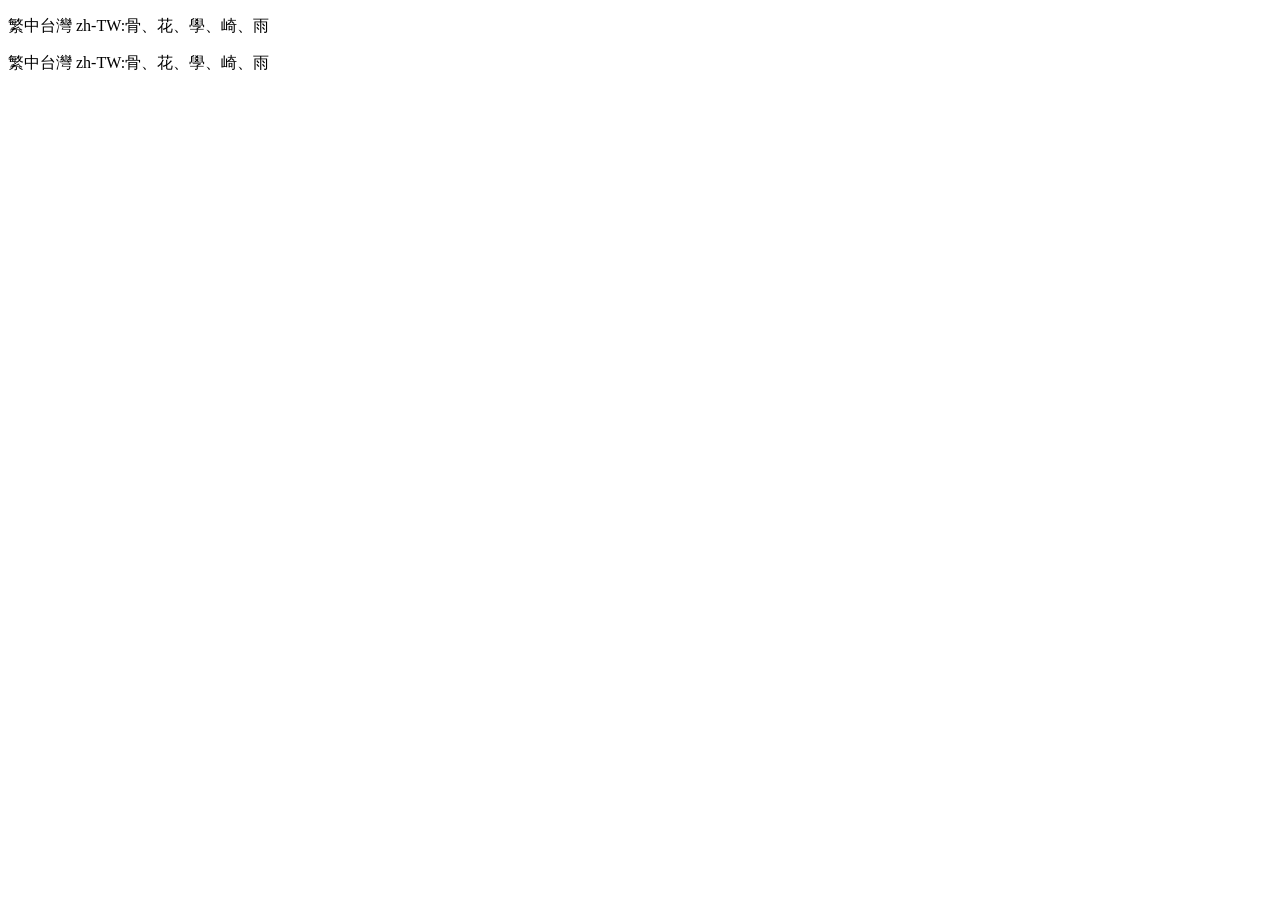
==== lang.html @ 34e7364d "lang01-v" ====
<!DOCTYPE html>
<html lang="zh">
<head>
    <meta charset="UTF-8">
    <meta name="viewport" content="width=device-width, initial-scale=1.0">
    <title>中文語系差異</title>
</head>
<body>
    <p>繁中台灣 zh-TW:骨、花、學、崎、雨</p>
    <p lang="zh-TW">繁中台灣 zh-TW:骨、花、學、崎、雨</p>
    </body>
</html>
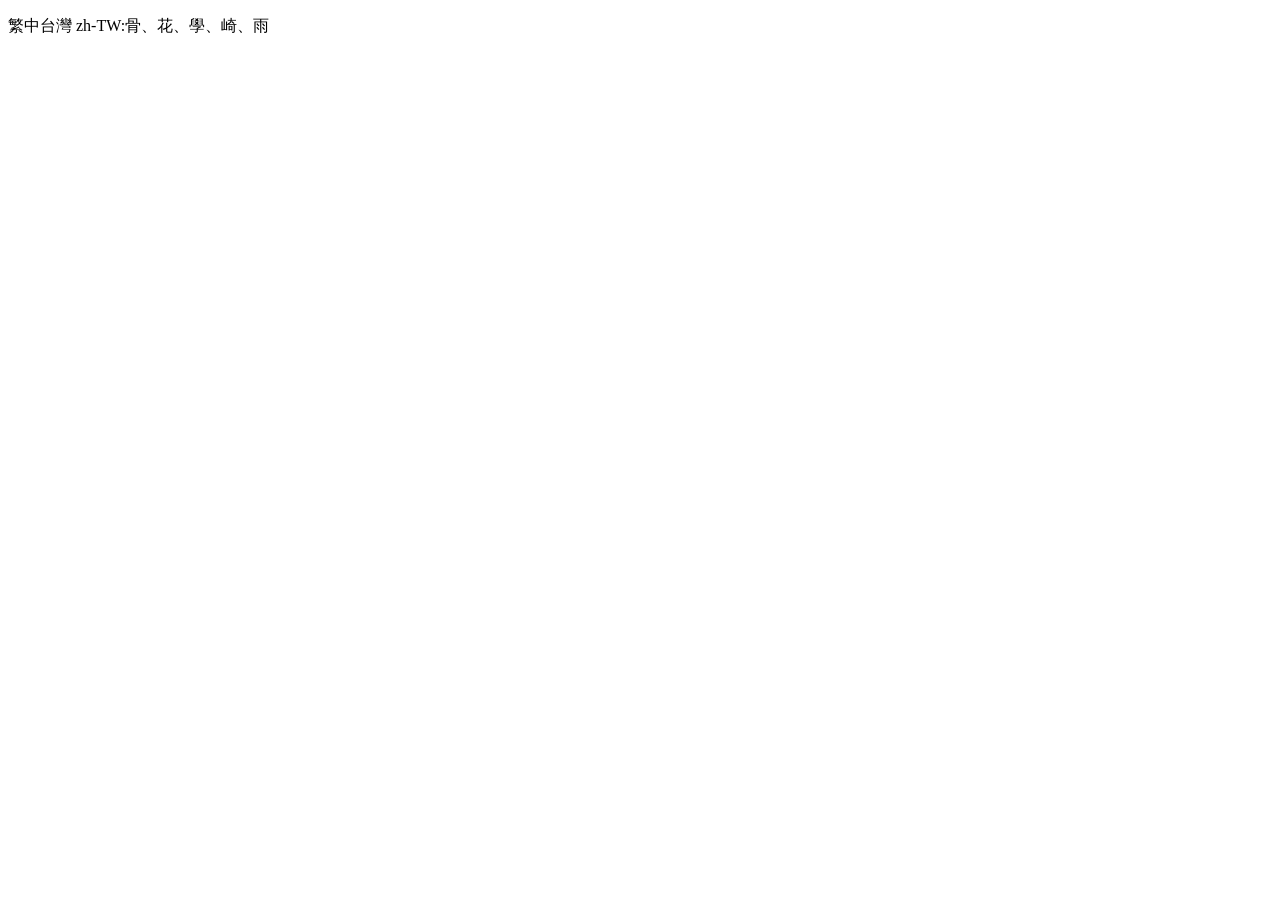
==== commit 576aca22: "lang reset" ====
--- a/lang.html
+++ b/lang.html
@@ -7,6 +7,5 @@
 </head>
 <body>
     <p>繁中台灣 zh-TW:骨、花、學、崎、雨</p>
-    <p lang="zh-TW">繁中台灣 zh-TW:骨、花、學、崎、雨</p>
     </body>
 </html>
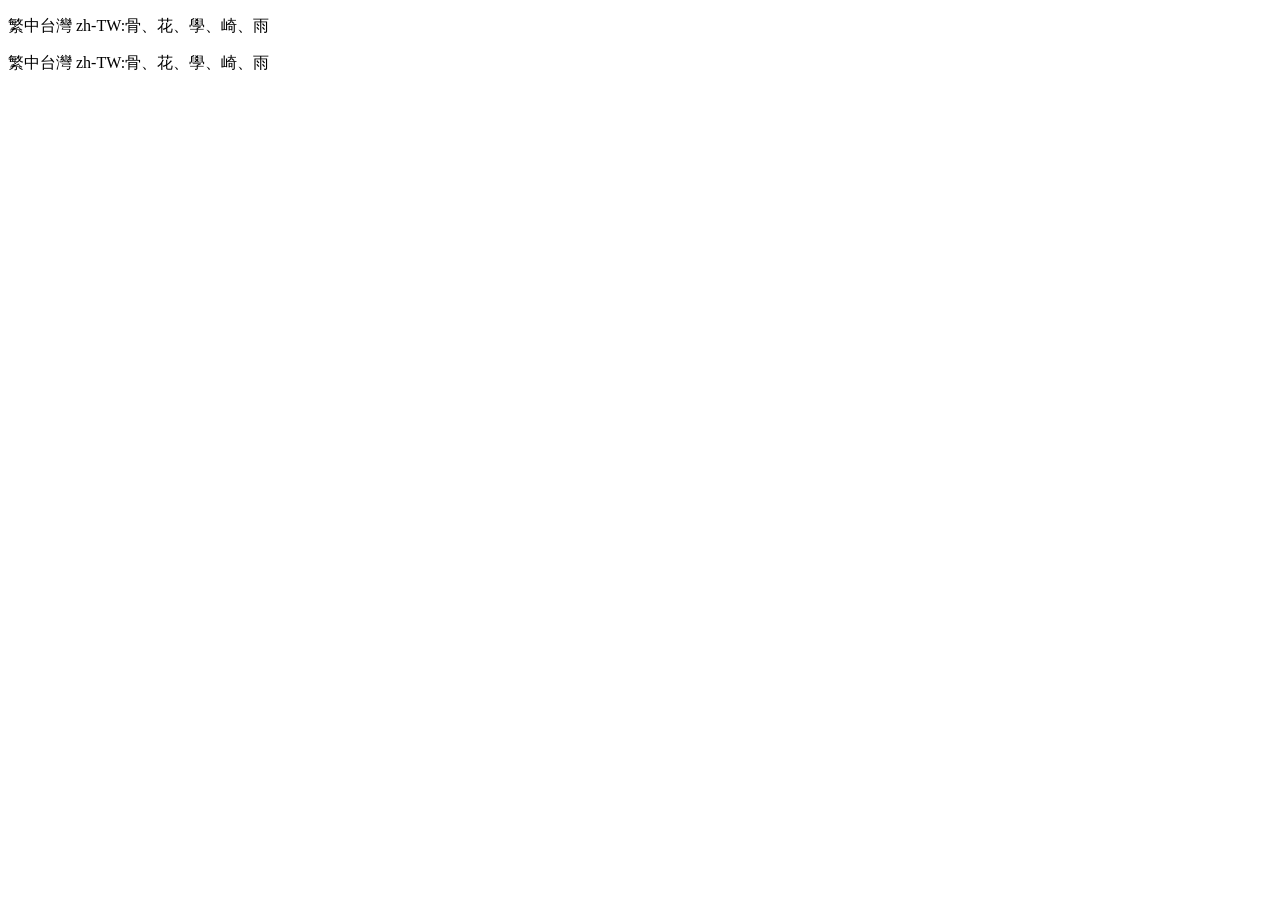
==== commit 865f20bc: "lang01-v01" ====
--- a/lang.html
+++ b/lang.html
@@ -7,5 +7,6 @@
 </head>
 <body>
     <p>繁中台灣 zh-TW:骨、花、學、崎、雨</p>
+    <p lang="zh-TW">繁中台灣 zh-TW:骨、花、學、崎、雨</p>
     </body>
 </html>
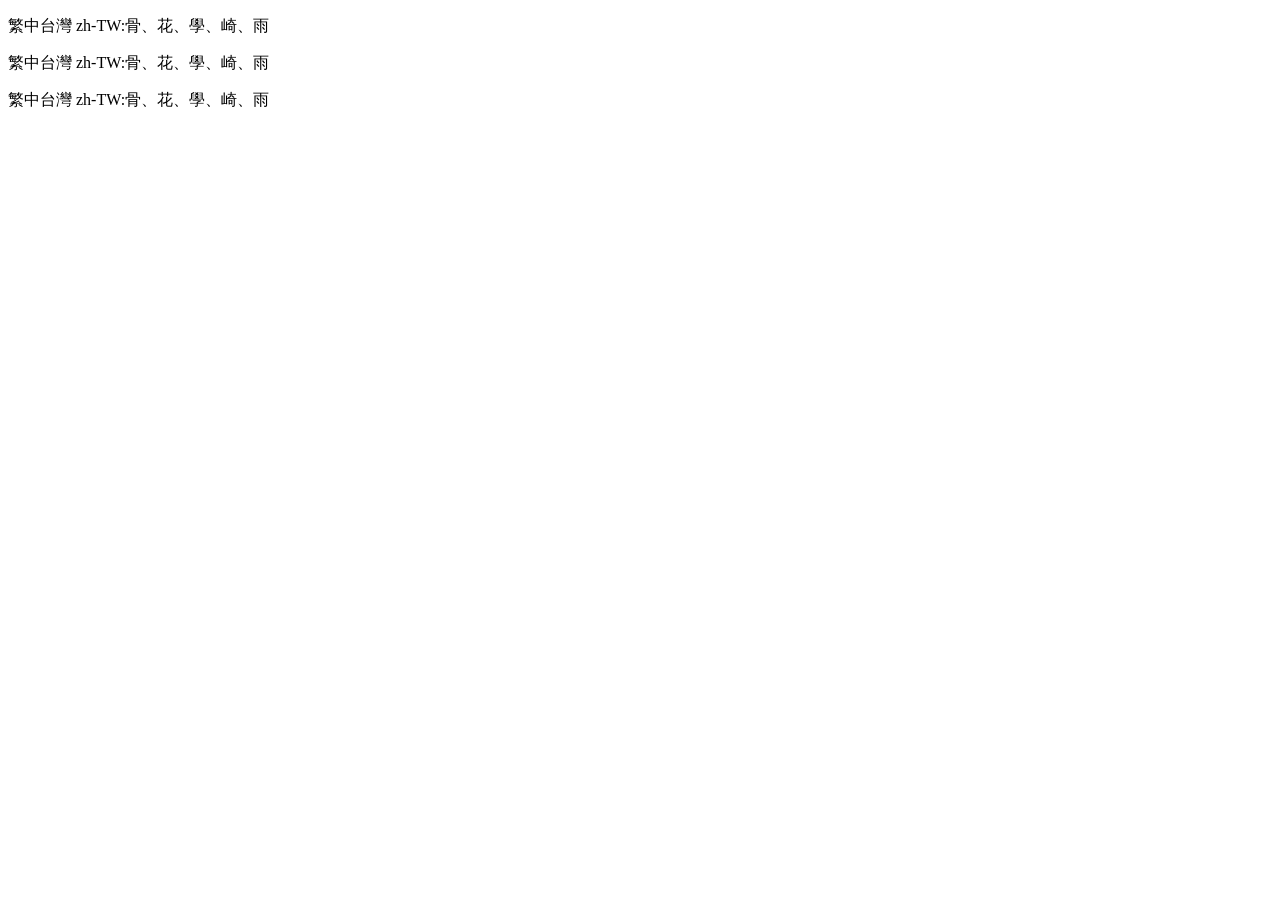
==== commit cba9cfae: "lang02-v" ====
--- a/lang.html
+++ b/lang.html
@@ -8,5 +8,6 @@
 <body>
     <p>繁中台灣 zh-TW:骨、花、學、崎、雨</p>
     <p lang="zh-TW">繁中台灣 zh-TW:骨、花、學、崎、雨</p>
+    <p lang="zh-Hant-TW">繁中台灣 zh-TW:骨、花、學、崎、雨</p>
     </body>
 </html>
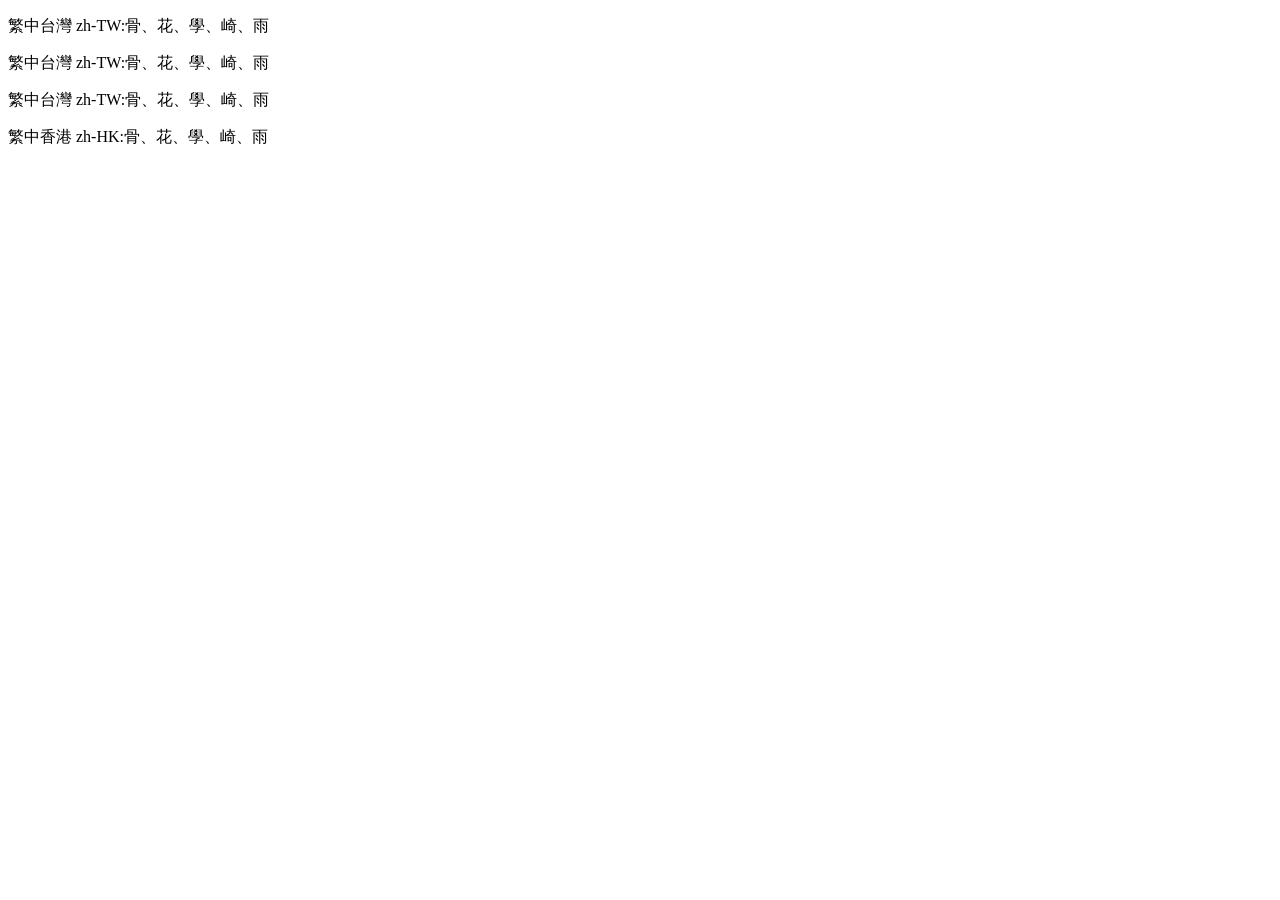
==== commit 76f08f22: "lang01" ====
--- a/lang.html
+++ b/lang.html
@@ -9,5 +9,6 @@
     <p>繁中台灣 zh-TW:骨、花、學、崎、雨</p>
     <p lang="zh-TW">繁中台灣 zh-TW:骨、花、學、崎、雨</p>
     <p lang="zh-Hant-TW">繁中台灣 zh-TW:骨、花、學、崎、雨</p>
+    <p>繁中香港 zh-HK:骨、花、學、崎、雨</p>
     </body>
 </html>
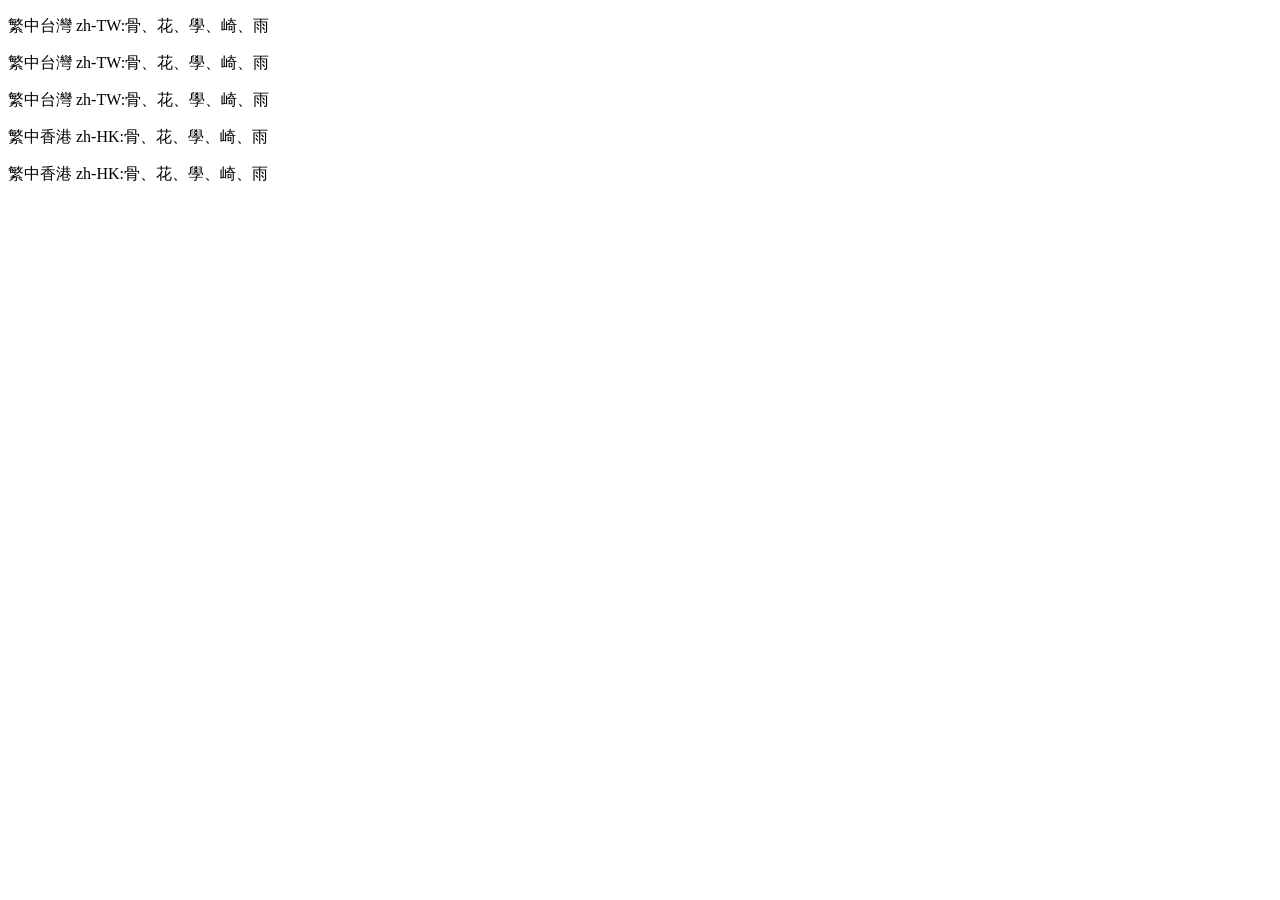
==== commit d41830fa: "first" ====
--- a/lang.html
+++ b/lang.html
@@ -10,5 +10,6 @@
     <p lang="zh-TW">繁中台灣 zh-TW:骨、花、學、崎、雨</p>
     <p lang="zh-Hant-TW">繁中台灣 zh-TW:骨、花、學、崎、雨</p>
     <p>繁中香港 zh-HK:骨、花、學、崎、雨</p>
+    <p lang="zh-HK">繁中香港 zh-HK:骨、花、學、崎、雨</p>
     </body>
 </html>
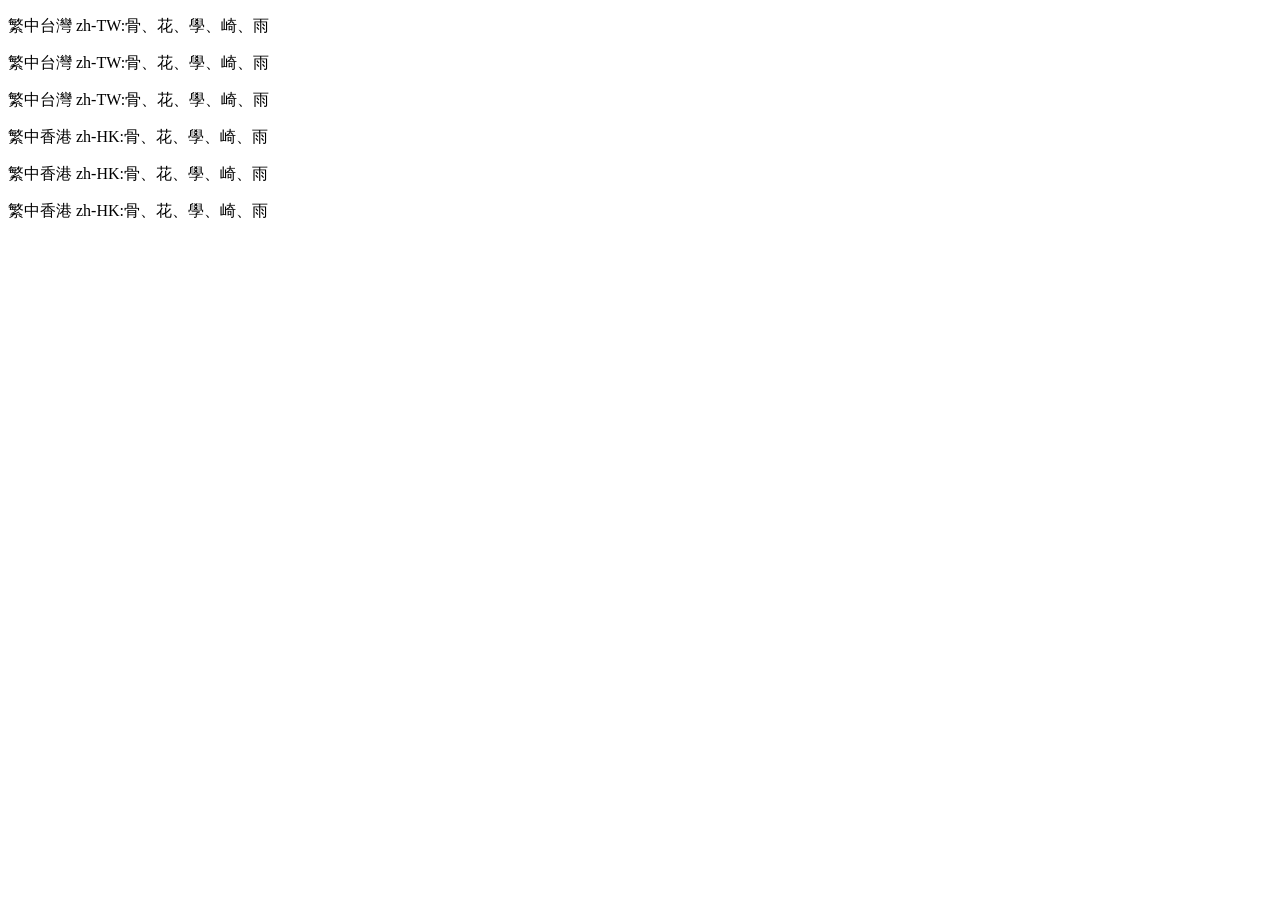
==== commit 4e5ad551: "second" ====
--- a/lang.html
+++ b/lang.html
@@ -11,5 +11,6 @@
     <p lang="zh-Hant-TW">繁中台灣 zh-TW:骨、花、學、崎、雨</p>
     <p>繁中香港 zh-HK:骨、花、學、崎、雨</p>
     <p lang="zh-HK">繁中香港 zh-HK:骨、花、學、崎、雨</p>
+    <p lang="zh-Hant-HK">繁中香港 zh-HK:骨、花、學、崎、雨</p>
     </body>
 </html>
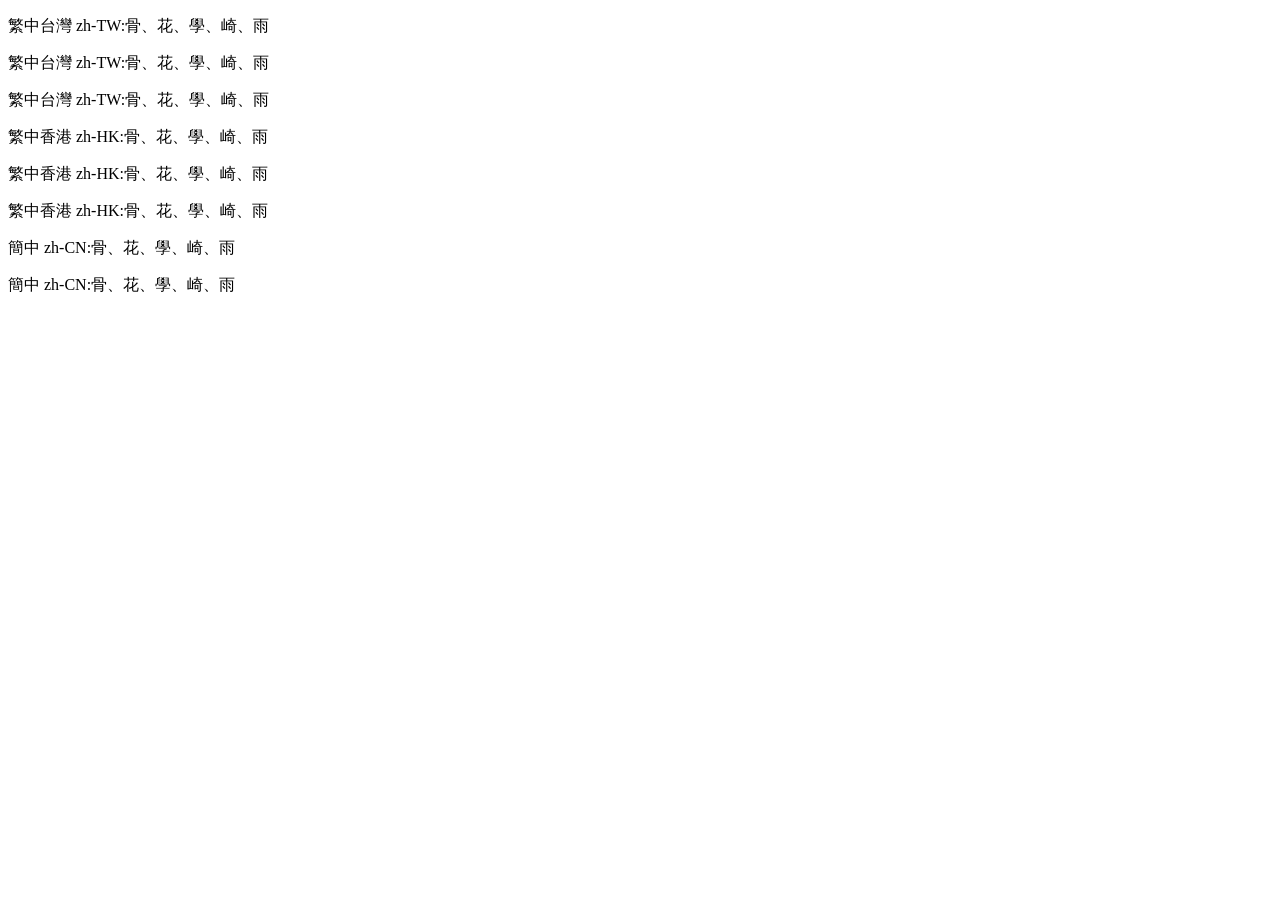
==== commit 3503c601: "third" ====
--- a/lang.html
+++ b/lang.html
@@ -12,5 +12,7 @@
     <p>繁中香港 zh-HK:骨、花、學、崎、雨</p>
     <p lang="zh-HK">繁中香港 zh-HK:骨、花、學、崎、雨</p>
     <p lang="zh-Hant-HK">繁中香港 zh-HK:骨、花、學、崎、雨</p>
+    <p>簡中 zh-CN:骨、花、學、崎、雨</p>
+    <p lang="zh-CN">簡中 zh-CN:骨、花、學、崎、雨</p>
     </body>
 </html>
